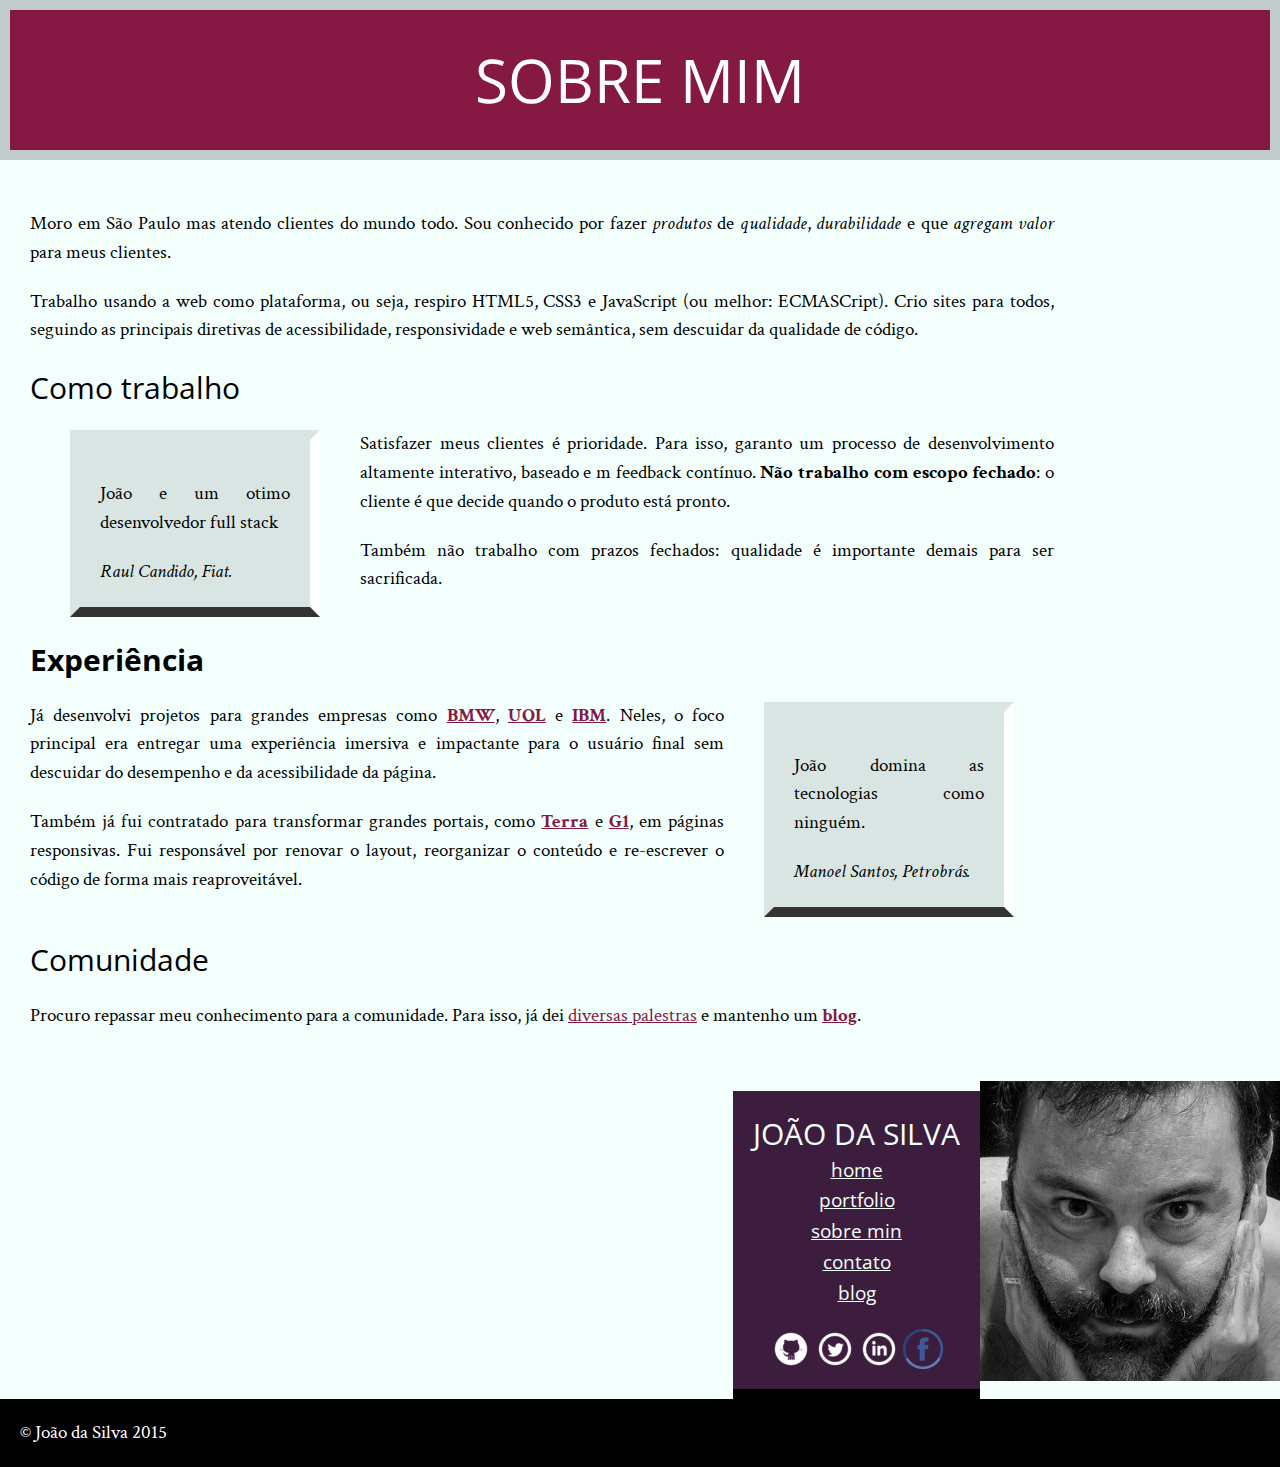
==== bio.html @ 159528f4 "implementacao do float com condições para o menu lateral" ====
<!DOCTYPE html>
<html>

<head>
   <meta charset="utf-8">
   <title>Biografia do joao</title>
   <link rel="icon" href="favicon.png">
   <link rel="stylesheet" href="reset.css">
   <!--<link rel="stylesheet" href="normalize.css">-->
   <link rel="stylesheet" href="site.css">
   <link rel="stylesheet" href="http://fonts.googleapis.com/css?family=Crimson+Text:400,400italic,600">
   <link rel="stylesheet" href="http://fonts.googleapis.com/css?family=Open+Sans+Condensed:700"> </head>

<body>
   <main>
      <h1 class="titulo-principal">Sobre mim</h1>
      <div class="centralizar-pagina">
         <p>Moro em São Paulo mas atendo clientes do mundo todo. Sou conhecido por fazer <em>produtos</em> de <em>qualidade</em>, <em>durabilidade</em> e que <em>agregam valor</em> para meus clientes.</p>
         <p>Trabalho usando a web como plataforma, ou seja, respiro HTML5, CSS3 e JavaScript (ou melhor: ECMASCript). Crio sites para todos, seguindo as principais diretivas de acessibilidade, responsividade e web semântica, sem descuidar da qualidade de código.</p>
         <h2>Como trabalho</h2>
         <blockquote class="citacoes-esquerda">
            <p>João e um otimo desenvolvedor full stack</p>
             <cite><em>Raul Candido, Fiat.</em></cite>
         </blockquote>
         <p>Satisfazer meus clientes é prioridade. Para isso, garanto um processo de desenvolvimento altamente interativo, baseado e m feedback contínuo. <strong>Não trabalho com escopo fechado</strong>: o cliente é que decide quando o produto está pronto.</p>
         <p>Também não trabalho com prazos fechados: qualidade é importante demais para ser sacrificada.</p>
         <h2><strong>Experiência</strong></h2>
         <blockquote class="citacoes-direita">
            <p>João domina as tecnologias como ninguém.</p>
            <cite><em>Manoel Santos, Petrobrás.</em></cite>
         </blockquote>
         <p>Já desenvolvi projetos para grandes empresas como <a href="http://www.bmw.com"><strong>BMW</strong></a>, <a href="http://www.uol.com"><strong>UOL</strong></a> e <a href="http:www.ibm.com"><strong>IBM</strong></a>. Neles, o foco principal era entregar uma experiência imersiva e impactante para o usuário final sem descuidar do desempenho e da acessibilidade da página.</p>
         <p>Também já fui contratado para transformar grandes portais, como <a href="http://www.terra.com"><strong>Terra</strong></a> e <a href="http://www.g1.com"><strong>G1</strong></a>, em páginas responsivas. Fui responsável por renovar o layout, reorganizar o conteúdo e re-escrever o código de forma mais reaproveitável.</p>
         <h2>Comunidade</h2>
         <p>Procuro repassar meu conhecimento para a comunidade. Para isso, já dei <a href="portfolio.html">diversas palestras</a> e mantenho um <a href="blog.html"><strong>blog</strong></a>.</p>
      </div>
   </main>
   <img src="eu.jpg" alt="Foto do joão da Silva">
   <aside class="navegacao-site">
      <h1>João da Silva</h1>
      <nav>
         <ul>
            <li><a href="home.html">Home</a></li>
            <li><a href="portfolio.html">Portfolio</a></li>
            <li><a href="bio.html">Sobre min</a></li>
            <li><a href="contato.hmtl">Contato</a></li>
            <li><a href="blog.html">Blog</a></li>
         </ul>
      </nav>
      <ul class="icones-sociais icones-sociais-texto">
         <li> <a class="icone-github" href="https://github.com">github</a> </li>
         <li> <a class="icone-twitter" href="https://www.twitter.com">twitter</a> </li>
         <li> <a class="icone-linkedin" href="https://www.linkedin.com">linkedIn</a> </li>
         <li> <a class="icone-facebook" href="https://www.facebook.com">facebook</a> </li>
      </ul>
   </aside>
   <footer class="rodape-pagina"> &copy; João da Silva 2015 </footer>
</body>

</html>
---- site.css ----
h2 {
   font-size: 22px;
   clear: both;

}
.titulo-principal{
   background-color: #851944;
   color: #ffffff;
   text-align: center;
   font-size: 60px;
   padding: 25px;
   border: 10px solid #C2CCCA;

}


main h2 {
   font-size: 30px;
}
.centralizar-pagina{

   margin: auto;
   width: 80%;
   padding: 30px;
   float: left;


}


strong {
   font-weight: bold;
}

em {
   font-style: italic;
}

body {
   background-color: #f2fffc;
   font-size: 120%;
   font-family: "Crimson Text", "Times New Roman", serif;
   line-height: 1.5;
}

p {
   text-align: justify;
   margin-bottom: 20px;
   margin-top: 20px;
}

h2,h1 {
   font-family: "Open Sans Condensed", sans-serif;
}
main h1{
	text-transform: uppercase;
}

.format-autor-citacoes{
   text-align: left
}
.rodape-pagina{
   color: white;
   background-color: black;
   padding: 20px;
   margin-top: 20px;
   clear: both;
}
.link-artigo{
   font-size: 24px;
   padding: 8px;
   margin: 16px;
   background-color: #E6E7E8;
   text-align: center;
   display: block;
}
.citacoes-direita{
   background-color: #D9E5E3;
   padding: 20px;
   border: 10px solid transparent;
   border-bottom-color: #333;
   border-right-color: #fff;
   width: 250px;
   box-sizing: border-box;
   margin: 20px 40px;
   float: right;
   clear: both;
}
.citacoes-esquerda{
   background-color: #D9E5E3;
   padding: 20px;
   border: 10px solid transparent;
   border-bottom-color: #333;
   border-right-color: #fff;
   width: 250px;
   box-sizing: border-box;
   margin: 20px 40px;
   float: left;
}

aside h1{
   font-size: 30px;
	text-transform: uppercase;
}
.navegacao-site{
   border-bottom: solid 10px black;
   background-color: #3C1D3D;
   color: #F2FFFC;
   padding: 20px;
   margin-top: 10px;
   text-align: center;
}
nav a {
   color: #F2FFFC;
	text-transform: lowercase;
}

article footer {
   background-color: #f2fffc;
}

article{
   padding-bottom: 30px;
   border-bottom: 2px solid #ccc;
   margin-bottom: 20px;

}

main a {
   color: #851944;
}

aside a {
   color: inherit;
   font-family: "Open Sans Condensed", sans-serif;
}


.icones-sociais li {
    display: inline-block;
}
.icones-sociais-texto a {
    width: 40px;
    height: 40px;
    display: block;
	font-size: 0;
}
.icone-github{
	background-image: url(github.png);
}
.icone-twitter{
	background-image: url(twitter.png)
}
.icone-linkedin{
	background-image: url(linkedin.png);
}
.icone-facebook{
	background-image: url(icon-facebook.png);
}
img, aside{
   float: right;
}
aside{
   box-sizing: border-box;
}
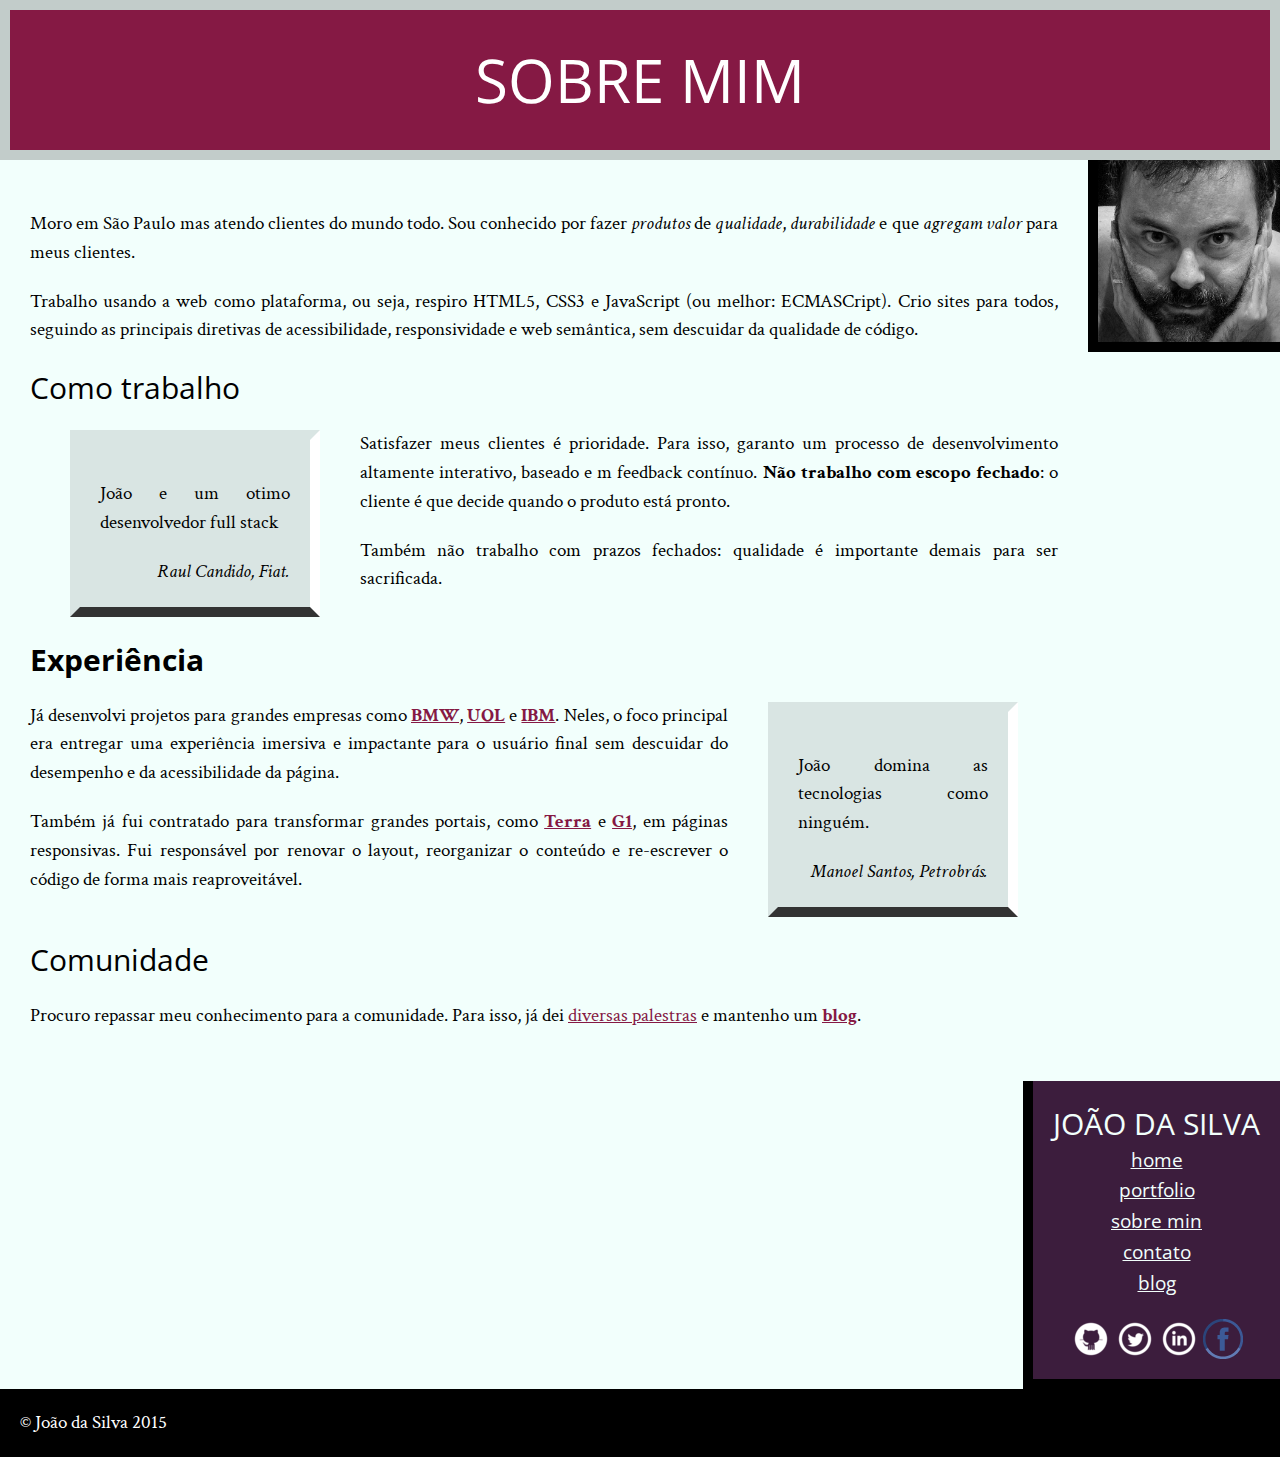
==== commit 2203bf72: "Ajuste do menu de navegacao lateral, correcao do autor da citacao para ficar sempre a direita do tex" ====
--- a/bio.html
+++ b/bio.html
@@ -20,14 +20,14 @@
          <h2>Como trabalho</h2>
          <blockquote class="citacoes-esquerda">
             <p>João e um otimo desenvolvedor full stack</p>
-             <cite><em>Raul Candido, Fiat.</em></cite>
+             <cite class="autor-citacao"><em>Raul Candido, Fiat.</em></cite>
          </blockquote>
          <p>Satisfazer meus clientes é prioridade. Para isso, garanto um processo de desenvolvimento altamente interativo, baseado e m feedback contínuo. <strong>Não trabalho com escopo fechado</strong>: o cliente é que decide quando o produto está pronto.</p>
          <p>Também não trabalho com prazos fechados: qualidade é importante demais para ser sacrificada.</p>
          <h2><strong>Experiência</strong></h2>
          <blockquote class="citacoes-direita">
             <p>João domina as tecnologias como ninguém.</p>
-            <cite><em>Manoel Santos, Petrobrás.</em></cite>
+            <cite class="autor-citacao"><em>Manoel Santos, Petrobrás.</em></cite>
          </blockquote>
          <p>Já desenvolvi projetos para grandes empresas como <a href="http://www.bmw.com"><strong>BMW</strong></a>, <a href="http://www.uol.com"><strong>UOL</strong></a> e <a href="http:www.ibm.com"><strong>IBM</strong></a>. Neles, o foco principal era entregar uma experiência imersiva e impactante para o usuário final sem descuidar do desempenho e da acessibilidade da página.</p>
          <p>Também já fui contratado para transformar grandes portais, como <a href="http://www.terra.com"><strong>Terra</strong></a> e <a href="http://www.g1.com"><strong>G1</strong></a>, em páginas responsivas. Fui responsável por renovar o layout, reorganizar o conteúdo e re-escrever o código de forma mais reaproveitável.</p>
@@ -35,7 +35,7 @@
          <p>Procuro repassar meu conhecimento para a comunidade. Para isso, já dei <a href="portfolio.html">diversas palestras</a> e mantenho um <a href="blog.html"><strong>blog</strong></a>.</p>
       </div>
    </main>
-   <img src="eu.jpg" alt="Foto do joão da Silva">
+   <img class="foto-lateral" src="eu.jpg" alt="Foto do joão da Silva">
    <aside class="navegacao-site">
       <h1>João da Silva</h1>
       <nav>
--- a/site.css
+++ b/site.css
@@ -20,10 +20,10 @@
 .centralizar-pagina{
 
    margin: auto;
-   width: 80%;
+   width: 85%;
    padding: 30px;
    float: left;
-
+   box-sizing: border-box;
 
 }
 
@@ -97,6 +97,10 @@
    margin: 20px 40px;
    float: left;
 }
+.autor-citacao{
+   float: right;
+   font-style: italic;
+}
 
 aside h1{
    font-size: 30px;
@@ -104,11 +108,14 @@
 }
 .navegacao-site{
    border-bottom: solid 10px black;
+   border-left: 10px solid black;
    background-color: #3C1D3D;
    color: #F2FFFC;
    padding: 20px;
-   margin-top: 10px;
    text-align: center;
+   float: right;
+   box-sizing: border-box;
+   clear: right;
 }
 nav a {
    color: #F2FFFC;
@@ -157,10 +164,12 @@
 .icone-facebook{
 	background-image: url(icon-facebook.png);
 }
-img, aside{
+.foto-lateral{
+   box-sizing: border-box;
    float: right;
-}
-aside{
-   box-sizing: border-box;
-}
+   width: 15%;
+   border-bottom: solid 10px black;
+   border-left: 10px solid black;
 
+ }
+
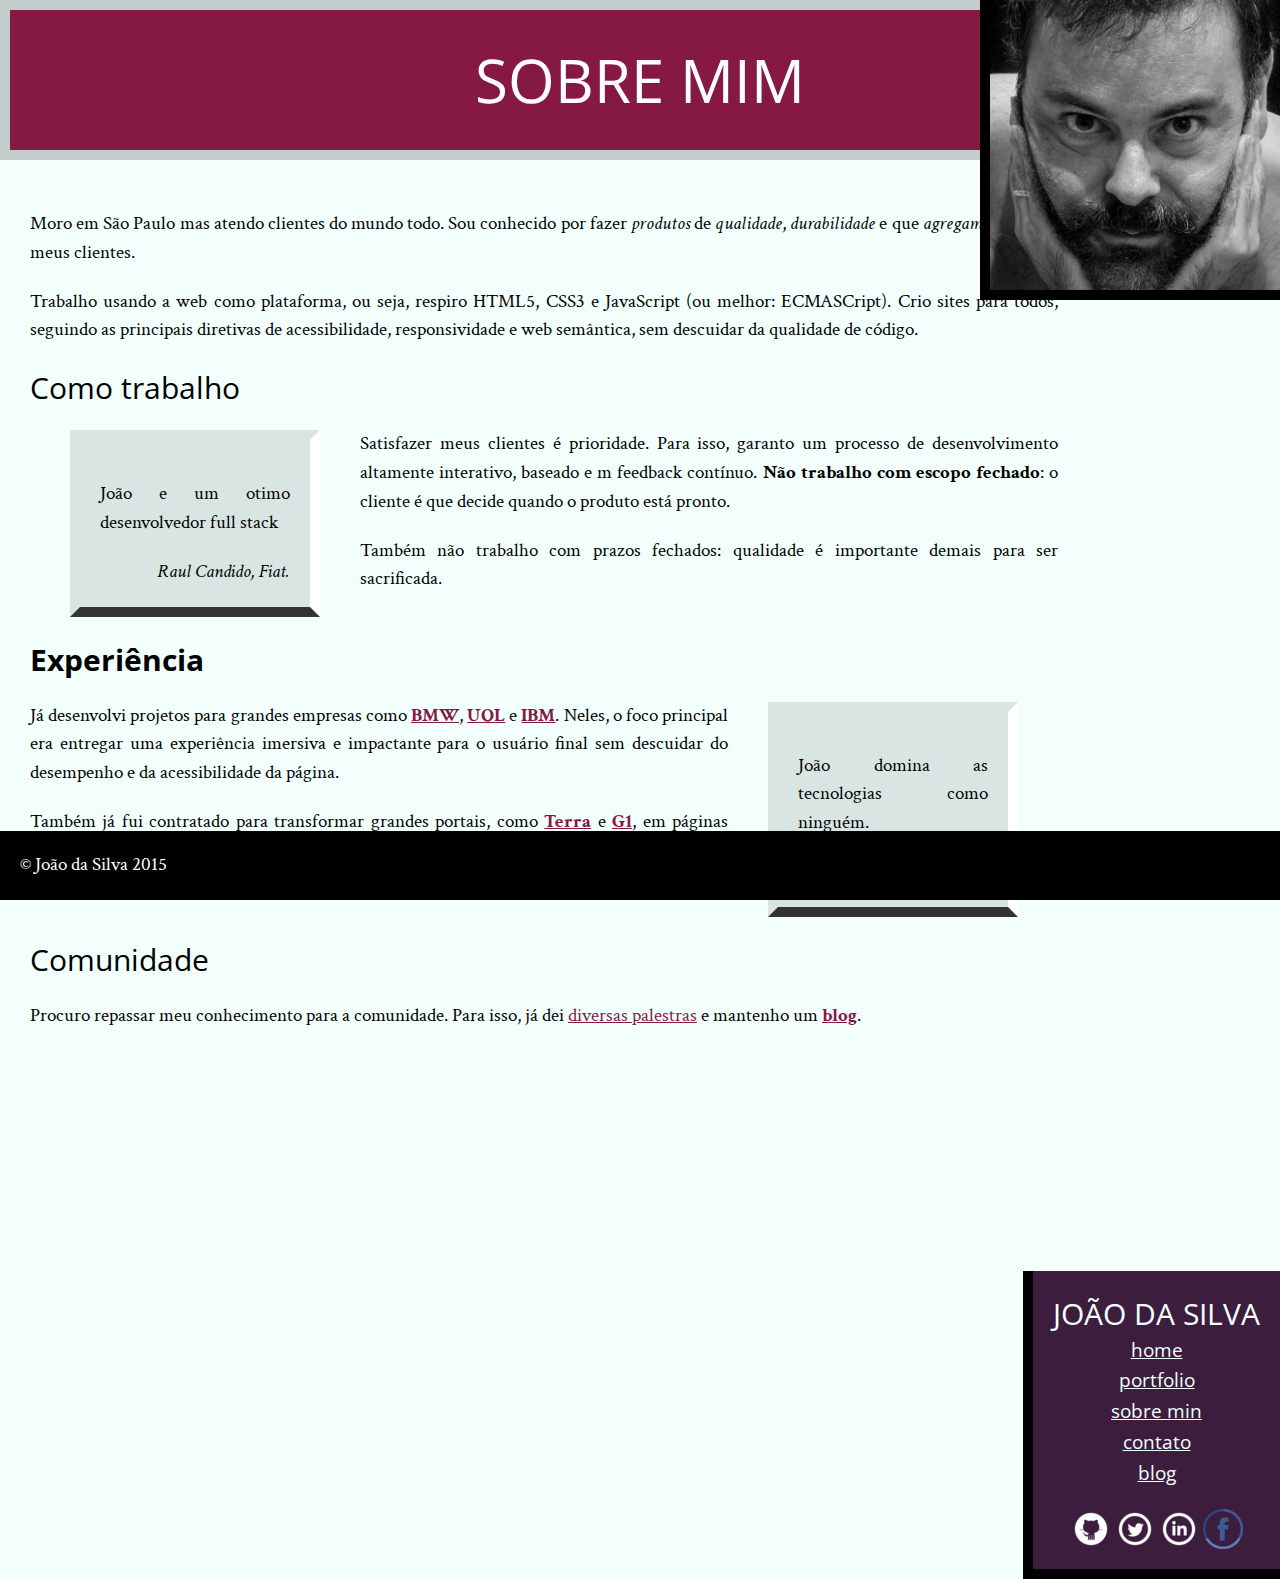
==== commit d58fc9ee: "refatoracao do diretorio do projeto" ====
--- a/bio.html
+++ b/bio.html
@@ -5,9 +5,10 @@
    <meta charset="utf-8">
    <title>Biografia do joao</title>
    <link rel="icon" href="favicon.png">
-   <link rel="stylesheet" href="reset.css">
+   <link rel="stylesheet" href="css/reset.css">
    <!--<link rel="stylesheet" href="normalize.css">-->
-   <link rel="stylesheet" href="site.css">
+   <link rel="stylesheet" href="css/site.css">
+   <link rel="stylesheet" href="css/bio.css">
    <link rel="stylesheet" href="http://fonts.googleapis.com/css?family=Crimson+Text:400,400italic,600">
    <link rel="stylesheet" href="http://fonts.googleapis.com/css?family=Open+Sans+Condensed:700"> </head>
 
@@ -35,7 +36,7 @@
          <p>Procuro repassar meu conhecimento para a comunidade. Para isso, já dei <a href="portfolio.html">diversas palestras</a> e mantenho um <a href="blog.html"><strong>blog</strong></a>.</p>
       </div>
    </main>
-   <img class="foto-lateral" src="eu.jpg" alt="Foto do joão da Silva">
+   <img class="foto-lateral" src="img/eu.jpg" alt="Foto do joão da Silva">
    <aside class="navegacao-site">
       <h1>João da Silva</h1>
       <nav>
--- a/css/site.css
+++ b/css/site.css
@@ -0,0 +1,147 @@
+h2 {
+   font-size: 22px;
+   clear: both;
+
+}
+.titulo-principal{
+   background-color: #851944;
+   color: #ffffff;
+   text-align: center;
+   font-size: 60px;
+   padding: 25px;
+   border: 10px solid #C2CCCA;
+
+}
+
+
+main h2 {
+   font-size: 30px;
+}
+.centralizar-pagina{
+
+   margin: auto;
+   width: 85%;
+   padding: 30px;
+   float: left;
+   box-sizing: border-box;
+   padding-bottom: 80px;
+
+}
+
+
+strong {
+   font-weight: bold;
+}
+
+em {
+   font-style: italic;
+}
+
+body {
+   background-color: #f2fffc;
+   font-size: 120%;
+   font-family: "Crimson Text", "Times New Roman", serif;
+   line-height: 1.5;
+}
+
+p {
+   text-align: justify;
+   margin-bottom: 20px;
+   margin-top: 20px;
+}
+
+h2,h1 {
+   font-family: "Open Sans Condensed", sans-serif;
+}
+main h1{
+	text-transform: uppercase;
+}
+
+.rodape-pagina{
+   color: white;
+   background-color: black;
+   padding: 20px;
+   margin-top: 20px;
+   clear: both;
+   position: fixed;
+   width: 100%;
+   bottom: 0px;
+   left: 0px;
+   box-sizing: border-box;
+}
+.link-artigo{
+   font-size: 24px;
+   padding: 8px;
+   margin: 16px;
+   background-color: #E6E7E8;
+   text-align: center;
+   display: block;
+}
+
+
+aside h1{
+   font-size: 30px;
+	text-transform: uppercase;
+}
+.navegacao-site{
+   border-bottom: solid 10px black;
+   border-left: 10px solid black;
+   background-color: #3C1D3D;
+   color: #F2FFFC;
+   padding: 20px;
+   text-align: center;
+   float: right;
+   box-sizing: border-box;
+   clear: right;
+   position: relative;
+   top: 140px;
+}
+nav a {
+   color: #F2FFFC;
+	text-transform: lowercase;
+}
+
+
+main a {
+   color: #851944;
+}
+
+aside a {
+   color: inherit;
+   font-family: "Open Sans Condensed", sans-serif;
+}
+
+
+.icones-sociais li {
+    display: inline-block;
+}
+.icones-sociais-texto a {
+    width: 40px;
+    height: 40px;
+    display: block;
+	font-size: 0;
+}
+.icone-github{
+	background-image: url(/img/github.png);
+}
+.icone-twitter{
+	background-image: url(/img/twitter.png)
+}
+.icone-linkedin{
+	background-image: url(/img/linkedin.png);
+}
+.icone-facebook{
+	background-image: url(/img/icon-facebook.png);
+}
+.foto-lateral{
+   box-sizing: border-box;
+   float: right;
+   width: 300px;
+   border-bottom: solid 10px black;
+   border-left: 10px solid black;
+   position: absolute;
+   top: 0px;
+   right: 0px;
+
+ }
+
--- a/css/bio.css
+++ b/css/bio.css
@@ -0,0 +1,27 @@
+.citacoes-direita{
+   background-color: #D9E5E3;
+   padding: 20px;
+   border: 10px solid transparent;
+   border-bottom-color: #333;
+   border-right-color: #fff;
+   width: 250px;
+   box-sizing: border-box;
+   margin: 20px 40px;
+   float: right;
+   clear: both;
+}
+.citacoes-esquerda{
+   background-color: #D9E5E3;
+   padding: 20px;
+   border: 10px solid transparent;
+   border-bottom-color: #333;
+   border-right-color: #fff;
+   width: 250px;
+   box-sizing: border-box;
+   margin: 20px 40px;
+   float: left;
+}
+.autor-citacao{
+   float: right;
+   font-style: italic;
+}
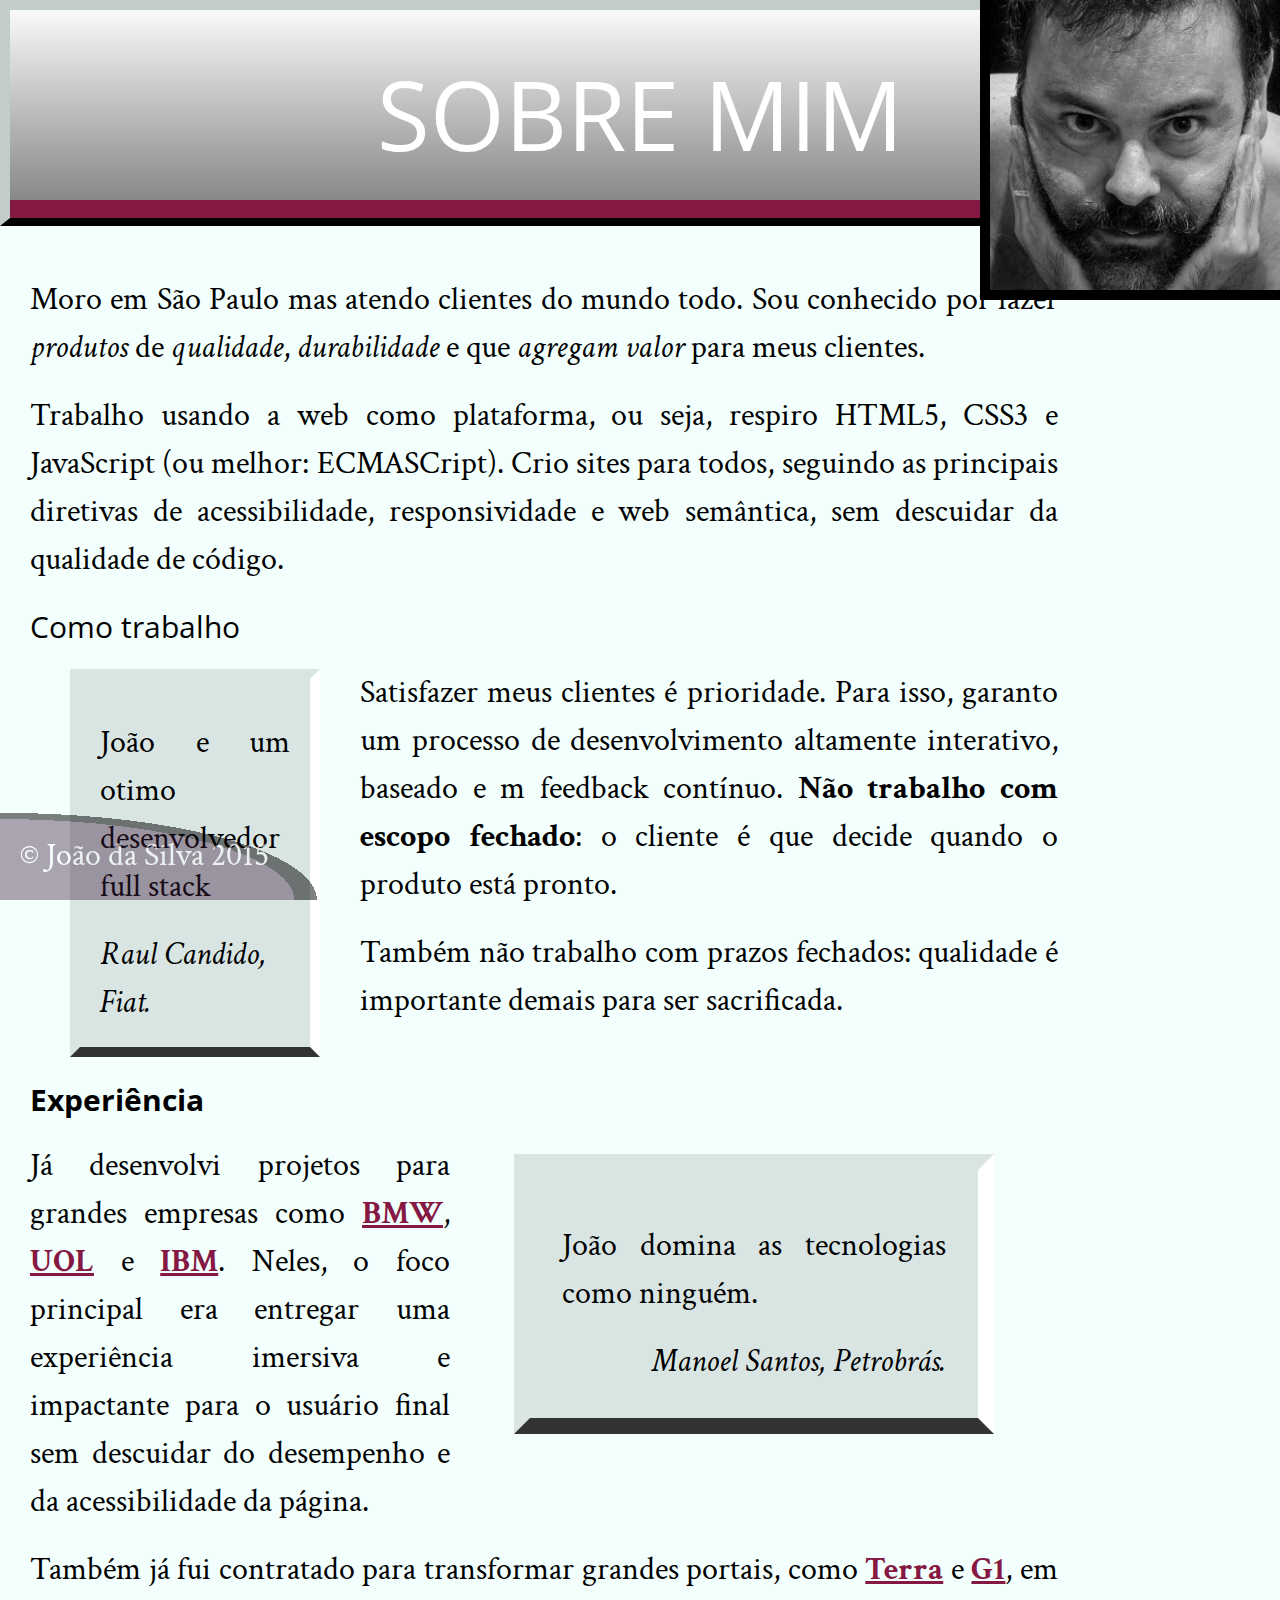
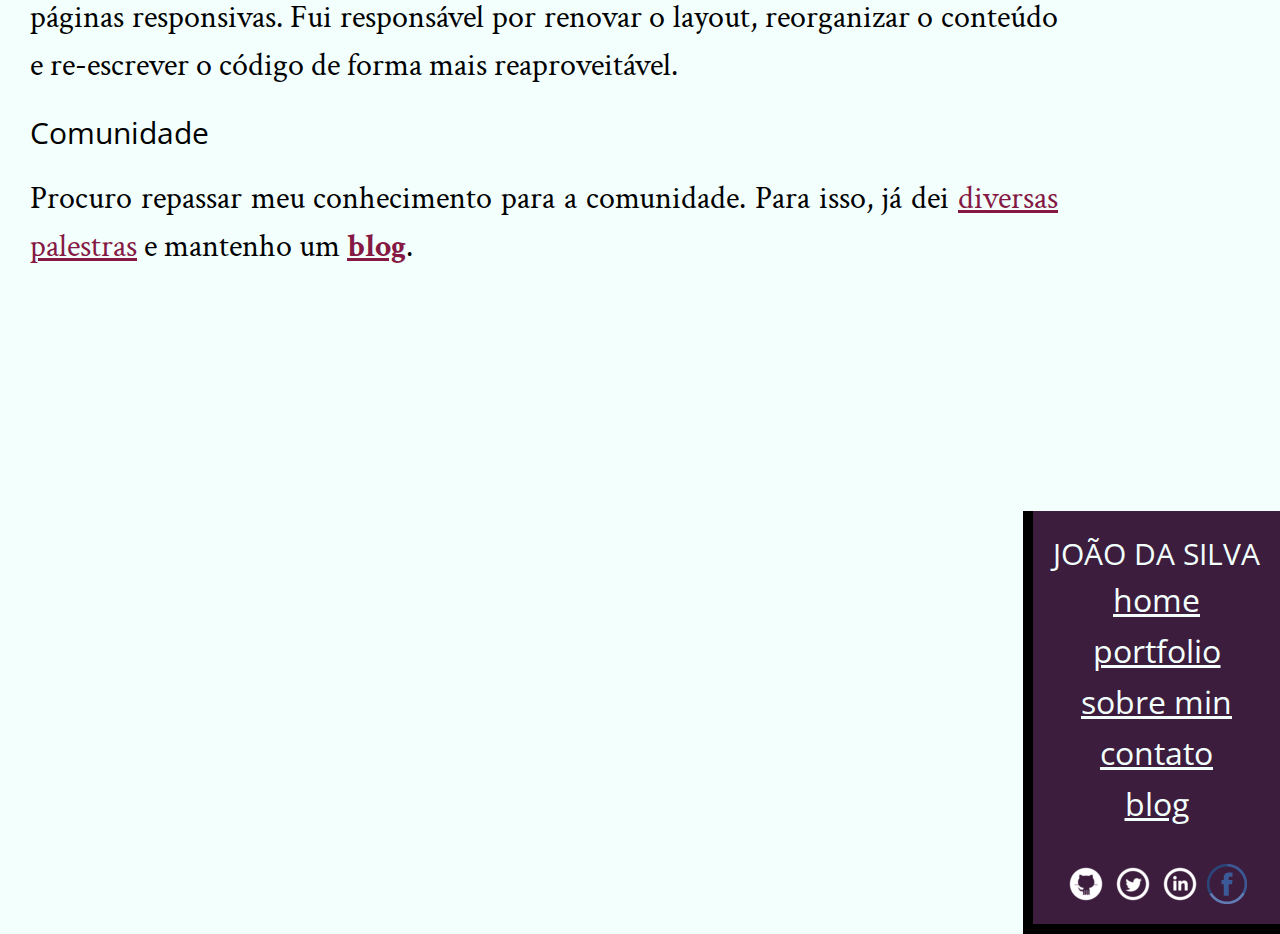
==== commit ec8122cc: "Aplicacao de pseudoclasses no site do joao da silva" ====
--- a/bio.html
+++ b/bio.html
@@ -26,7 +26,7 @@
          <p>Satisfazer meus clientes é prioridade. Para isso, garanto um processo de desenvolvimento altamente interativo, baseado e m feedback contínuo. <strong>Não trabalho com escopo fechado</strong>: o cliente é que decide quando o produto está pronto.</p>
          <p>Também não trabalho com prazos fechados: qualidade é importante demais para ser sacrificada.</p>
          <h2><strong>Experiência</strong></h2>
-         <blockquote class="citacoes-direita">
+         <blockquote class="citacoes-direita .citacao-bio:nth-of-type(odd)">
             <p>João domina as tecnologias como ninguém.</p>
             <cite class="autor-citacao"><em>Manoel Santos, Petrobrás.</em></cite>
          </blockquote>
--- a/css/site.css
+++ b/css/site.css
@@ -1,3 +1,4 @@
+
 h2 {
    font-size: 22px;
    clear: both;
@@ -7,10 +8,20 @@
    background-color: #851944;
    color: #ffffff;
    text-align: center;
-   font-size: 60px;
-   padding: 25px;
+   font-size: 300%;
+   padding: 2rem;
    border: 10px solid #C2CCCA;
-
+   border-bottom: .5rem solid #000;
+   position: relative;
+   perspective-origin: 50% 160px;
+   background-image: linear-gradient(to bottom, #fff,#888 100%, #000);
+   background-size: 100% 200px;
+   background-repeat: no-repeat;
+   background-attachment: fixed;
+}
+.titulo-principal h1{
+   text-shadow: 5px 5px #000;
+   text-transform: uppercase;
 }
 
 
@@ -18,7 +29,6 @@
    font-size: 30px;
 }
 .centralizar-pagina{
-
    margin: auto;
    width: 85%;
    padding: 30px;
@@ -39,7 +49,7 @@
 
 body {
    background-color: #f2fffc;
-   font-size: 120%;
+   font-size: 200%;
    font-family: "Crimson Text", "Times New Roman", serif;
    line-height: 1.5;
 }
@@ -59,7 +69,7 @@
 
 .rodape-pagina{
    color: white;
-   background-color: black;
+
    padding: 20px;
    margin-top: 20px;
    clear: both;
@@ -68,6 +78,12 @@
    bottom: 0px;
    left: 0px;
    box-sizing: border-box;
+   opacity: .5;
+   background-image: radial-gradient(ellipse at left bottom,
+      rgba(60,29,61,0.8),
+      rgba(60,29,61,0.8) 65%,65%, black 65%, black 70%, transparent 70%,transparent);
+   background-size: 25% 100%;
+   background-repeat: no-repeat;
 }
 .link-artigo{
    font-size: 24px;
@@ -95,6 +111,10 @@
    clear: right;
    position: relative;
    top: 140px;
+}
+.navegacao-site a:hover,
+.navegacao-site a:focus{
+   text-shadow: 0 0 2px pink;
 }
 nav a {
    color: #F2FFFC;
--- a/css/bio.css
+++ b/css/bio.css
@@ -1,12 +1,12 @@
 .citacoes-direita{
    background-color: #D9E5E3;
-   padding: 20px;
-   border: 10px solid transparent;
+   padding: 1em;
+   border: .5em solid transparent;
    border-bottom-color: #333;
    border-right-color: #fff;
-   width: 250px;
+   width: 30ch;
    box-sizing: border-box;
-   margin: 20px 40px;
+   margin: 1em 2em;
    float: right;
    clear: both;
 }
@@ -25,3 +25,5 @@
    float: right;
    font-style: italic;
 }
+
+.citacao-bio:nth-of-type(odd)
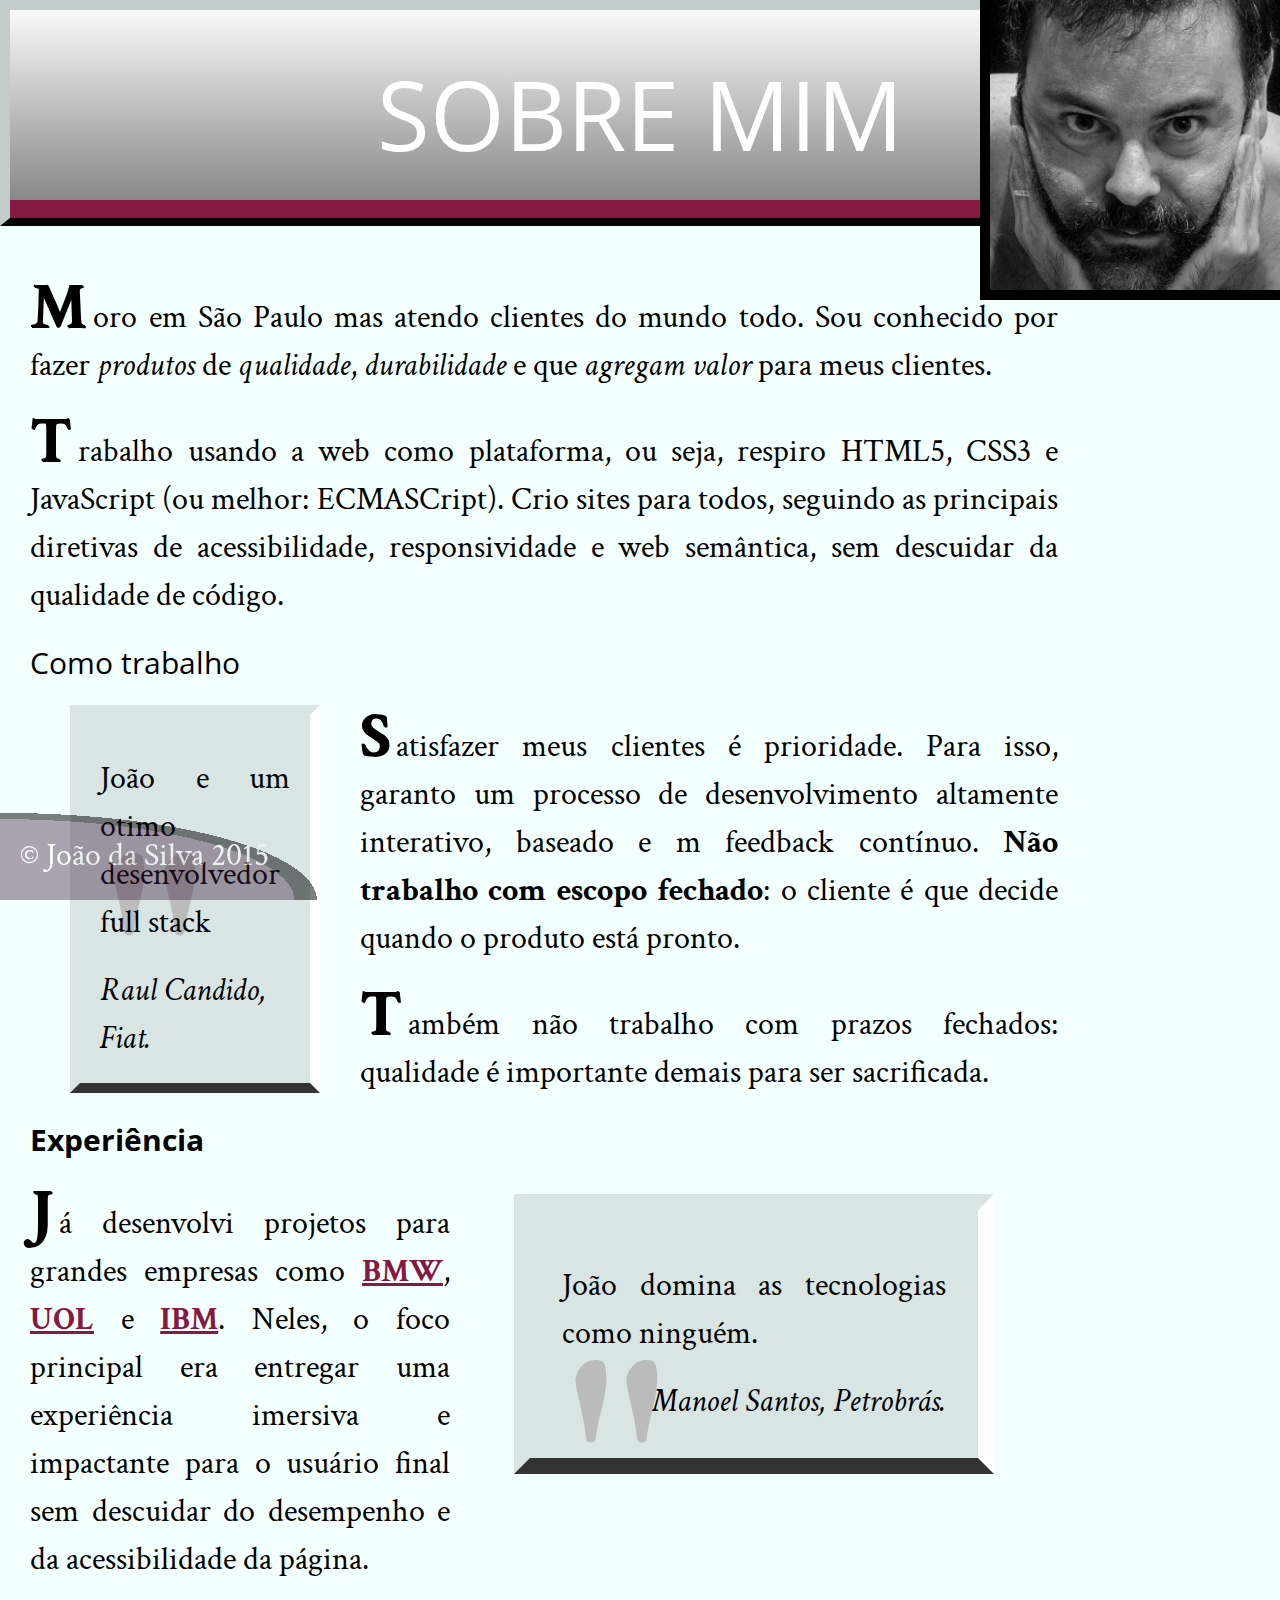
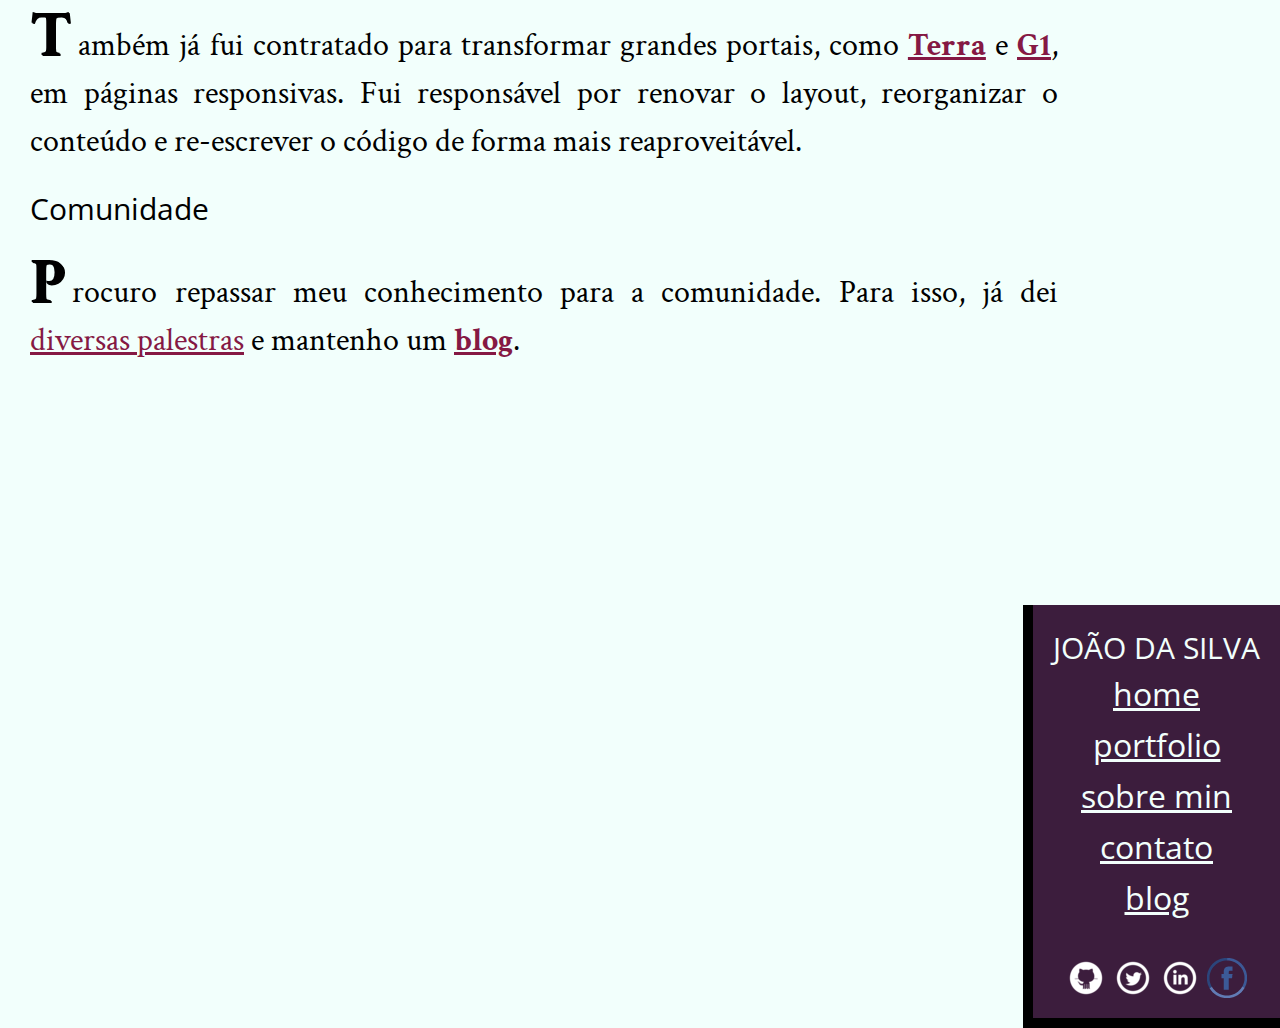
==== commit ba8072f7: "mudancas das classes de css dos blockquote" ====
--- a/bio.html
+++ b/bio.html
@@ -19,14 +19,14 @@
          <p>Moro em São Paulo mas atendo clientes do mundo todo. Sou conhecido por fazer <em>produtos</em> de <em>qualidade</em>, <em>durabilidade</em> e que <em>agregam valor</em> para meus clientes.</p>
          <p>Trabalho usando a web como plataforma, ou seja, respiro HTML5, CSS3 e JavaScript (ou melhor: ECMASCript). Crio sites para todos, seguindo as principais diretivas de acessibilidade, responsividade e web semântica, sem descuidar da qualidade de código.</p>
          <h2>Como trabalho</h2>
-         <blockquote class="citacoes-esquerda">
+         <blockquote class="citacoes-esquerda citacao-bio" tabindex="1">
             <p>João e um otimo desenvolvedor full stack</p>
              <cite class="autor-citacao"><em>Raul Candido, Fiat.</em></cite>
          </blockquote>
          <p>Satisfazer meus clientes é prioridade. Para isso, garanto um processo de desenvolvimento altamente interativo, baseado e m feedback contínuo. <strong>Não trabalho com escopo fechado</strong>: o cliente é que decide quando o produto está pronto.</p>
          <p>Também não trabalho com prazos fechados: qualidade é importante demais para ser sacrificada.</p>
          <h2><strong>Experiência</strong></h2>
-         <blockquote class="citacoes-direita .citacao-bio:nth-of-type(odd)">
+         <blockquote class="citacoes-direita citacao-bio" tabindex="2">
             <p>João domina as tecnologias como ninguém.</p>
             <cite class="autor-citacao"><em>Manoel Santos, Petrobrás.</em></cite>
          </blockquote>
--- a/css/bio.css
+++ b/css/bio.css
@@ -9,6 +9,21 @@
    margin: 1em 2em;
    float: right;
    clear: both;
+}
+.citacao-bio:hover,
+.citacao-bio:focus{
+   box-shadow: 0 0 0 99999px rgba(0,0,0,.4);
+}
+.citacao-bio > p {
+   position: relative;
+}
+.citacoes-direita:hover,
+.citacoes-direita:focus{
+   transform: scale(1.2) rotate(5deg);
+}
+.citacoes-esquerda:hover,
+.citacoes-esquerda:focus{
+   transform: scale(1.2) rotate(-5deg);
 }
 .citacoes-esquerda{
    background-color: #D9E5E3;
@@ -25,5 +40,17 @@
    float: right;
    font-style: italic;
 }
-
-.citacao-bio:nth-of-type(odd)
+.centralizar-pagina > p::first-letter{
+   font-size: 200%;
+   font-weight: bold;
+   color: #3c1dd3d;
+   text-shadow: 1px 1px #000;
+   margin-right: .2ch;
+   line-height: 1;
+}
+main blockquote::before{
+   content: '"';
+   position: absolute;
+   font-size: 10em;
+   color: #bbb;
+}
